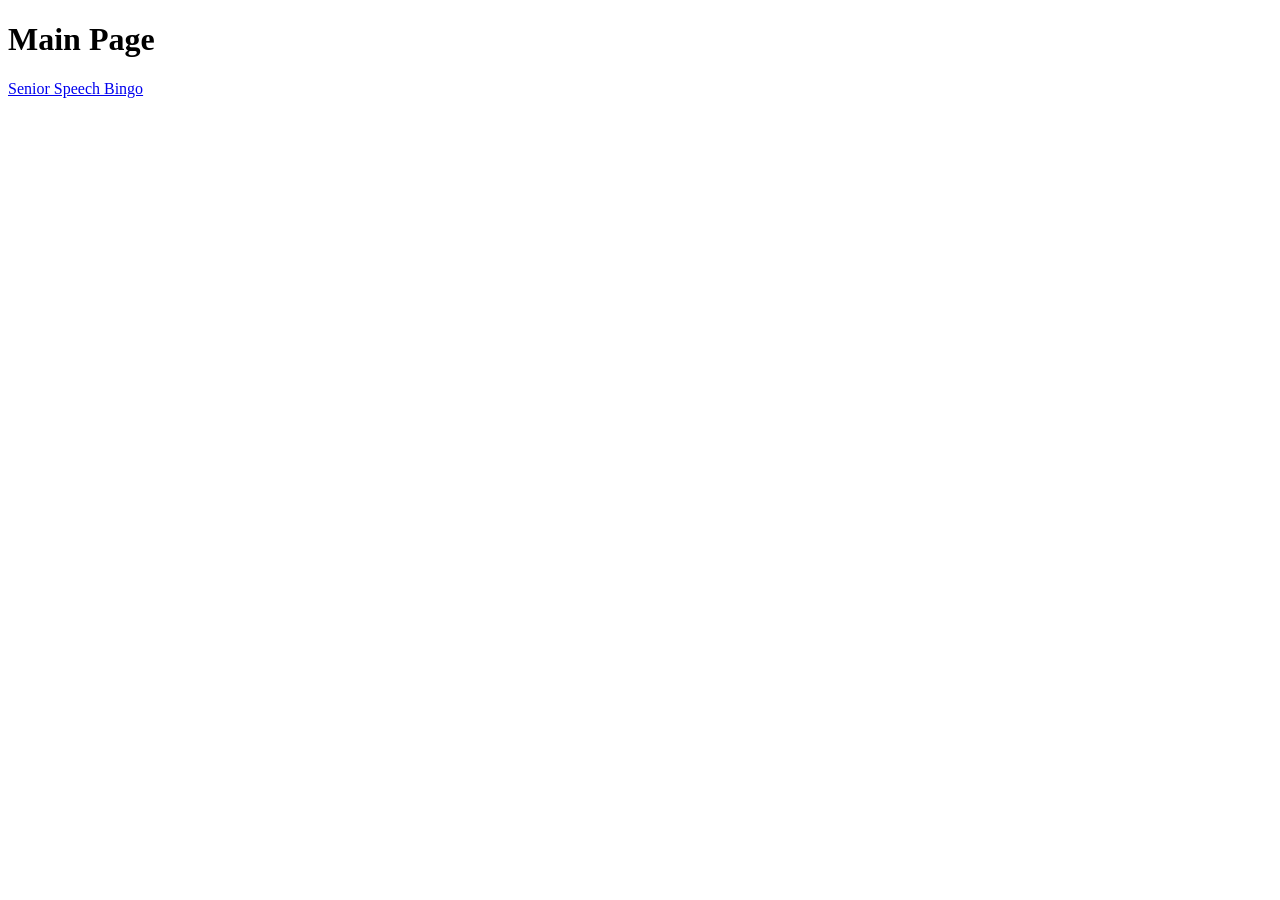
==== index.html @ 7b0b3df4 "Updated index.html" ====
<!DOCTYPE html>
<html lang="en">
    <head>
        <meta charset="UTF-8">
        <meta name="viewport" content="width=device-width, initial-scale=1.0">
        <title>Home</title>
    </head>
    <body>
        <h1>Main Page</h1>
        <a href="https://MRed1621.github.io/srsp-bingo/bingo.html">Senior Speech Bingo</a>
    </body>
</html>
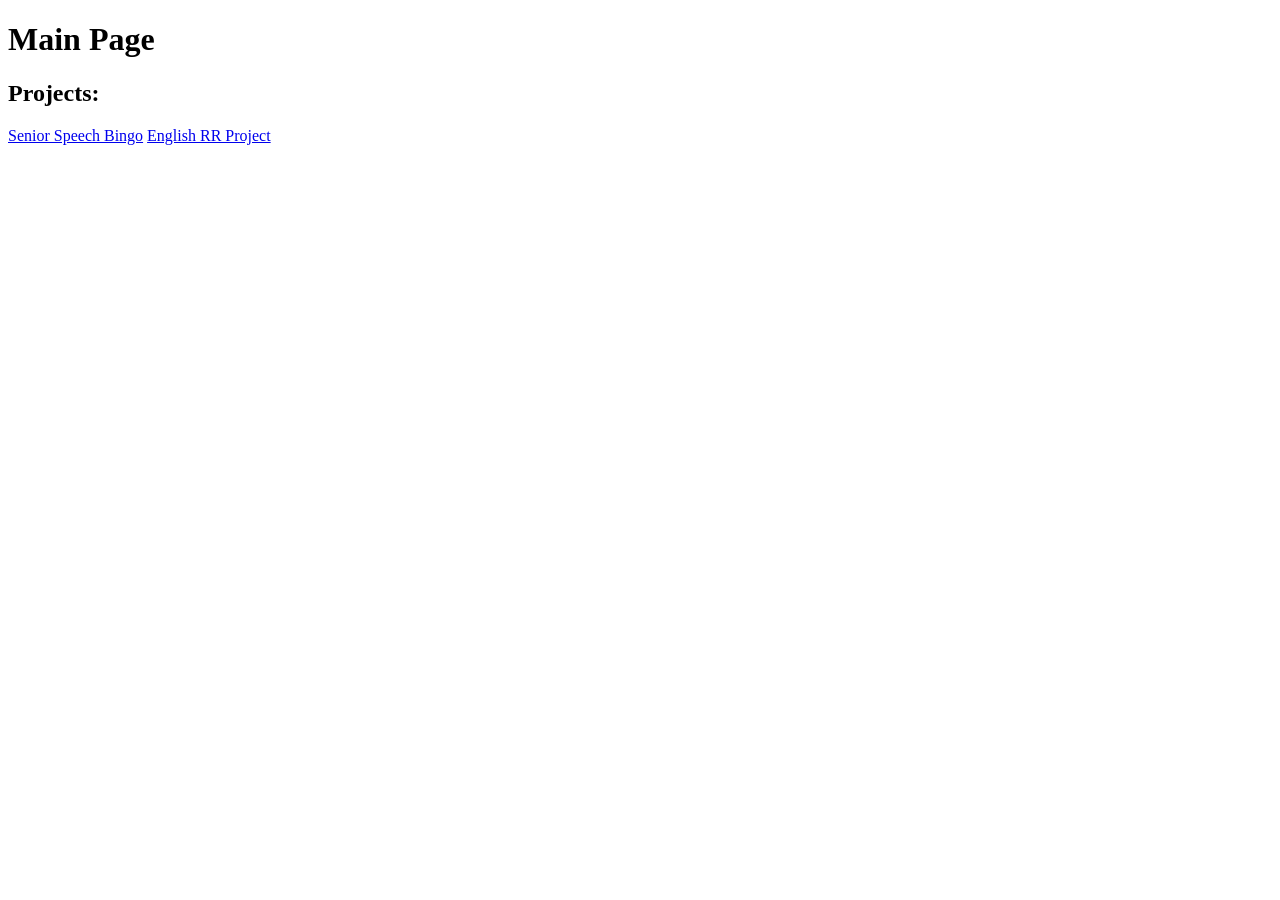
==== commit 1446fd94: "Update index.html" ====
--- a/index.html
+++ b/index.html
@@ -7,6 +7,10 @@
     </head>
     <body>
         <h1>Main Page</h1>
-        <a href="https://MRed1621.github.io/srsp-bingo/bingo.html">Senior Speech Bingo</a>
+        <div>
+            <h2>Projects:</h2>
+            <a href="https://MRed1621.github.io/srsp-bingo/bingo.html">Senior Speech Bingo</a>
+            <a href="https://MRed1621.github.io/rr-project/about-hazing.html">English RR Project</a>
+        </div>
     </body>
 </html>
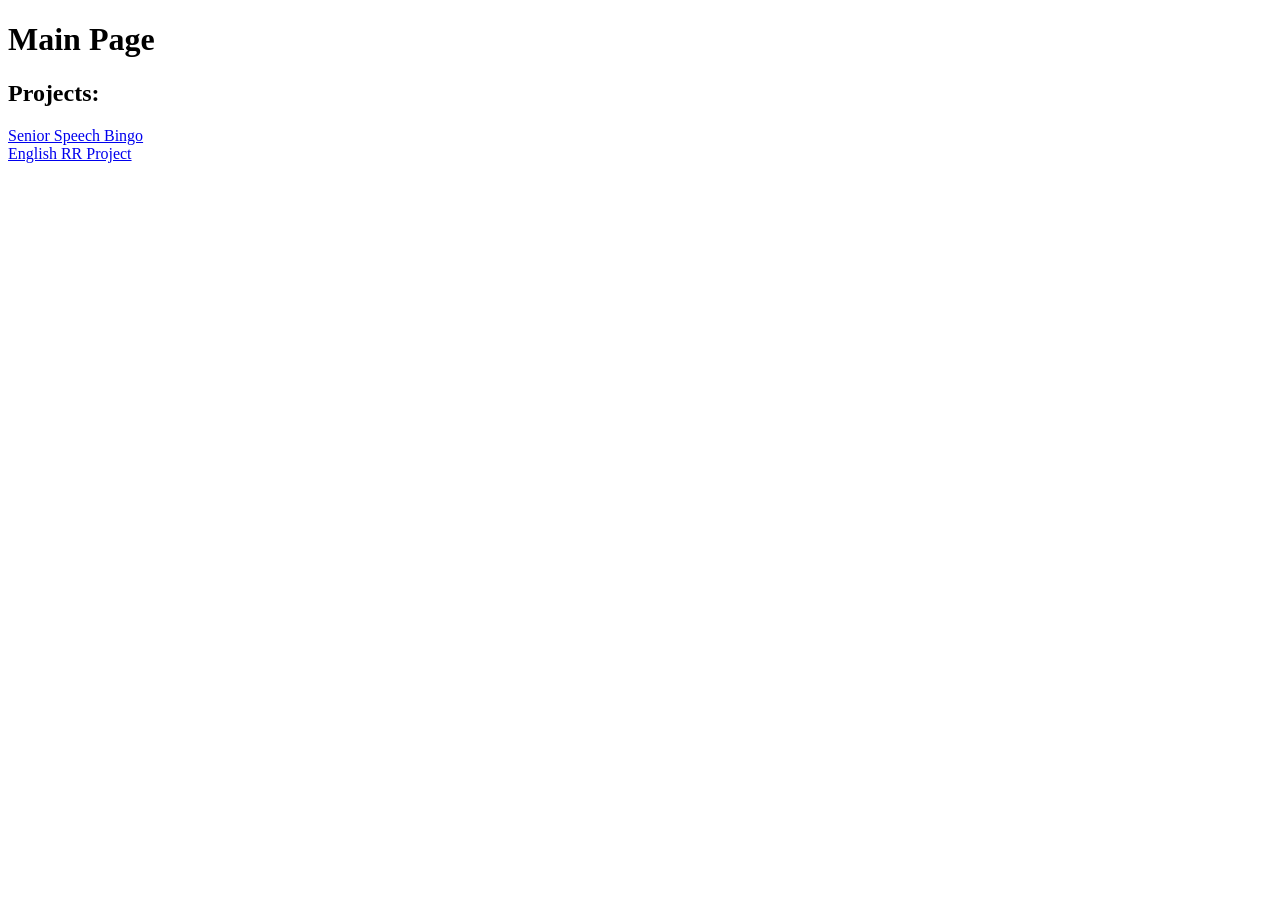
==== commit 23a3e81b: "Update index.html" ====
--- a/index.html
+++ b/index.html
@@ -9,7 +9,7 @@
         <h1>Main Page</h1>
         <div>
             <h2>Projects:</h2>
-            <a href="https://MRed1621.github.io/srsp-bingo/bingo.html">Senior Speech Bingo</a>
+            <a href="https://MRed1621.github.io/srsp-bingo/bingo.html">Senior Speech Bingo</a><br>
             <a href="https://MRed1621.github.io/rr-project/about-hazing.html">English RR Project</a>
         </div>
     </body>
